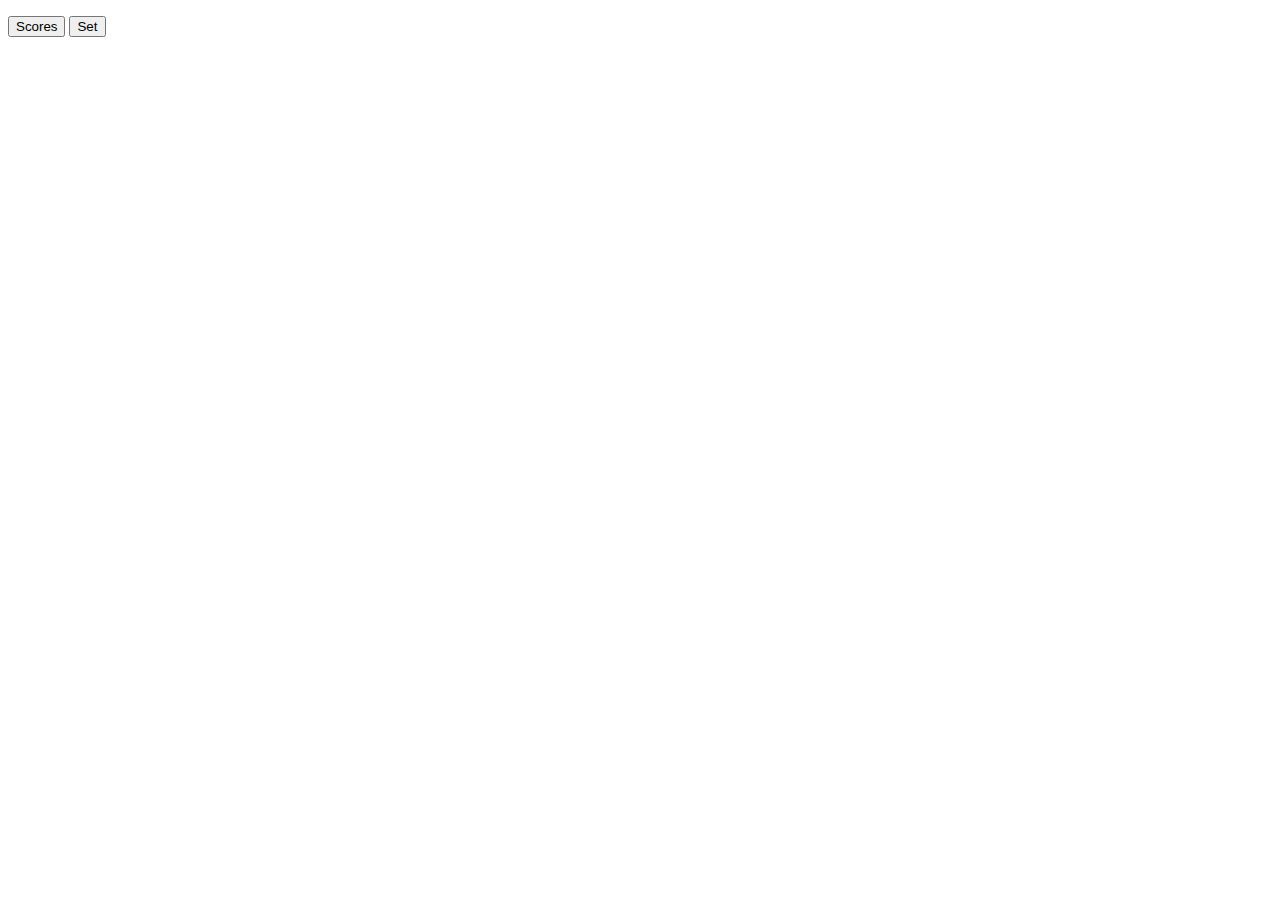
==== src/main/resources/templates/dashboard.html @ 10bd9107 "Configured template engine." ====
<!DOCTYPE html>
<html xmlns:layout="http://www.ultraq.net.nz/thymeleaf/layout"
      xmlns:th="http://www.thymeleaf.org"
      lang="en">
<head>

    <meta charset="UTF-8">
    <title>ScoreChangeBox</title>
    <link th:href="@{/styles.css}" rel="stylesheet"/>
    <script th:src="@{/board.js}"></script>
</head>

<body>
<div id="dashboard">
    <div id="score-box-line">
        <div class="score-box">
            <p id="first-team-name" class="team-name"></p>
            <p id="first-team-score" class="team-score"></p>
            <p id="first-team-set-score" class="team-set-score"></p>
            <p id="second-team-set-score" class="team-set-score"></p>
            <p id="second-team-score" class="team-score"></p>
            <p id="second-team-name" class="team-name"></p>
        </div>
    </div>
    <div class="setting-box">
        <button onclick="scoresFunction()">Scores</button>
        <button onclick="setsFunction()">Set</button>
        <div id="scoreSetting" style="display: none">
            <p id="scoresChange">Scores</p>
            <br>
            <button onclick="incrementFirstTeamScoreFunction()" id="score-first-team-increment"></button>
            <br>
            <br>
            <button onclick="reduceFirstTeamScoreFunction()" id="score-first-team-reduce"></button>
            <br>
            <br>
            <br>
            <button onclick="incrementSecondTeamScoreFunction()" id="score-second-team-increment"></button>
            <br>
            <br>
            <button onclick="reduceSecondTeamScoreFunction()" id="score-second-team-reduce"></button>
        </div>
        <div id="setSetting" style="display: none">
            <p id="setsChange">Sets</p>
            <br>
            <button onclick="incrementFirstTeamSetFunction()" id="set-first-team-increment"></button>
            <br>
            <br>
            <button onclick="reduceFirstTeamSetFunction()" id="set-first-team-reduce"></button>
            <br>
            <br>
            <button onclick="incrementSecondTeamSetFunction()" id="set-second-team-increment"></button>
            <br>
            <br>
            <button onclick="reduceSecondTeamSetFunction()" id="set-second-team-reduce"></button>
        </div>
    </div>
</div>

</body>

</html>
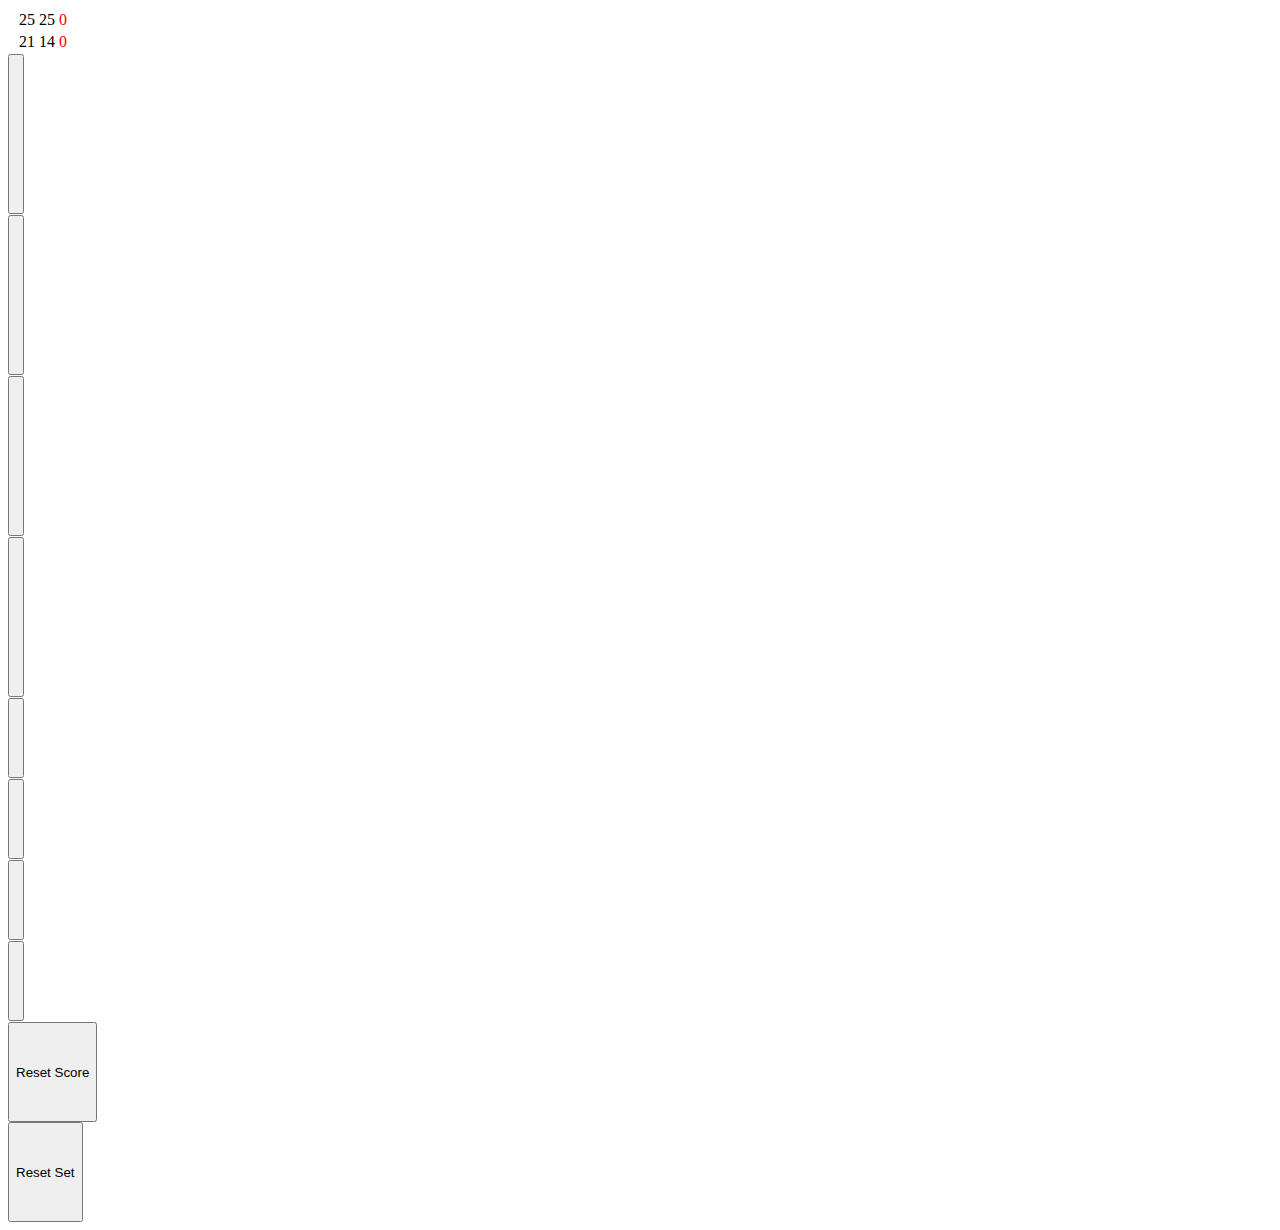
==== commit 5779d264: "Bug fixing." ====
--- a/src/main/resources/templates/dashboard.html
+++ b/src/main/resources/templates/dashboard.html
@@ -6,57 +6,102 @@
 
     <meta charset="UTF-8">
     <title>ScoreChangeBox</title>
-    <link th:href="@{/styles.css}" rel="stylesheet"/>
-    <script th:src="@{/board.js}"></script>
+    <meta name="viewport" content="width=device-width, initial-scale=1">
+    <link rel="stylesheet" th:href="@{/css/styles.css}"/>
+    <link rel="stylesheet" th:href="@{/css/bootstrap/bootstrap.min.css}"/>
+    <script th:src="@{/js/board.js}"></script>
+    <script th:src="@{/js/bootstrap.bundle.js}"></script>
 </head>
 
 <body>
 <div id="dashboard">
-    <div id="score-box-line">
-        <div class="score-box">
-            <p id="first-team-name" class="team-name"></p>
-            <p id="first-team-score" class="team-score"></p>
-            <p id="first-team-set-score" class="team-set-score"></p>
-            <p id="second-team-set-score" class="team-set-score"></p>
-            <p id="second-team-score" class="team-score"></p>
-            <p id="second-team-name" class="team-name"></p>
-        </div>
+    <table>
+        <tr class="team away">
+            <td class="name" id="first-team-name"></td>
+            <td class="inning current-inning" id="first-team-score"></td>
+            <td class="inning">25</td>
+            <td class="inning">25</td>
+            <td class="total" style="color: #ff0000;" id="first-team-set-score">0</td>
+        </tr>
+        <tr class="team home">
+            <td class="name" id="second-team-name"></td>
+            <td class="inning current-inning" id="second-team-score"></td>
+            <td class="inning">21</td>
+            <td class="inning">14</td>
+            <td class="total" style="color: #ff0000;" id="second-team-set-score">0</td>
+        </tr>
+    </table>
+    <div class="row">
+        <div class="col-md-1"></div>
+        <button class="col-md-4 btn btn-success my-1 p-3" onclick="incrementFirstTeamScoreFunction()"
+                id="score-first-team-increment" style="height: 160px !important;"></button>
+        <div class="col-md-2"></div>
+        <button class="col-md-4 btn btn-danger my-1 p-3" onclick="reduceFirstTeamScoreFunction()"
+                id="score-first-team-reduce" style="height: 160px !important;"></button>
+        <div class="col-md-1"></div>
     </div>
-    <div class="setting-box">
-        <button onclick="scoresFunction()">Scores</button>
-        <button onclick="setsFunction()">Set</button>
-        <div id="scoreSetting" style="display: none">
-            <p id="scoresChange">Scores</p>
-            <br>
-            <button onclick="incrementFirstTeamScoreFunction()" id="score-first-team-increment"></button>
-            <br>
-            <br>
-            <button onclick="reduceFirstTeamScoreFunction()" id="score-first-team-reduce"></button>
-            <br>
-            <br>
-            <br>
-            <button onclick="incrementSecondTeamScoreFunction()" id="score-second-team-increment"></button>
-            <br>
-            <br>
-            <button onclick="reduceSecondTeamScoreFunction()" id="score-second-team-reduce"></button>
-        </div>
-        <div id="setSetting" style="display: none">
-            <p id="setsChange">Sets</p>
-            <br>
-            <button onclick="incrementFirstTeamSetFunction()" id="set-first-team-increment"></button>
-            <br>
-            <br>
-            <button onclick="reduceFirstTeamSetFunction()" id="set-first-team-reduce"></button>
-            <br>
-            <br>
-            <button onclick="incrementSecondTeamSetFunction()" id="set-second-team-increment"></button>
-            <br>
-            <br>
-            <button onclick="reduceSecondTeamSetFunction()" id="set-second-team-reduce"></button>
-        </div>
+    <div class="row">
+        <div class="col-md-1"></div>
+        <button class="col-md-4 btn btn-success my-1 p-3" onclick="incrementSecondTeamScoreFunction()"
+                id="score-second-team-increment" style="height: 160px !important;"></button>
+        <div class="col-md-2"></div>
+        <button class="col-md-4 btn btn-danger my-1 p-3" onclick="reduceSecondTeamScoreFunction()"
+                id="score-second-team-reduce" style="height: 160px !important;"></button>
+        <div class="col-md-1"></div>
+    </div>
+    <div class="row">
+        <button class="col-md-2 btn btn-success my-1 p-3" onclick="incrementFirstTeamSetFunction()" id="set-first-team-increment" style="height: 80px !important;"></button>
+        <div class="col-md-1"></div>
+        <button class="col-md-2 btn btn-danger my-1 p-3" onclick="reduceFirstTeamSetFunction()" id="set-first-team-reduce" style="height: 80px !important;"></button>
+        <div class="col-md-2"></div>
+        <button class="col-md-2 btn btn-success my-1 p-3" onclick="incrementSecondTeamSetFunction()" id="set-second-team-increment" style="height: 80px !important;"></button>
+        <div class="col-md-1"></div>
+        <button class="col-md-2 btn btn-danger my-1 p-3" onclick="reduceSecondTeamSetFunction()" id="set-second-team-reduce" style="height: 80px !important;"></button>
+    </div>
+    <div class="row">
+        <div class="col-md-2"></div>
+        <button class="col-md-3 btn btn-dark my-1 p-3" onclick="resetScore()" id="reset-score" style="height: 100px !important;">Reset Score</button>
+        <div class="col-md-2"></div>
+        <button class="col-md-3 btn btn-dark my-1 p-3" onclick="resetSet()" id="reset-set" style="height: 100px !important;">Reset Set</button>
+        <div class="col-md-2"></div>
     </div>
 </div>
 
 </body>
 
-</html>+</html>
+
+<!--<tr>-->
+<!--    <td>-->
+<!--        <button class="btn btn-dark m-1 p-3" onclick="incrementFirstTeamScoreFunction()" id="score-first-team-increment"></button>-->
+<!--    </td>-->
+<!--    <td>-->
+<!--        <button class="btn btn-dark m-1 p-3" onclick="reduceFirstTeamScoreFunction()" id="score-first-team-reduce"></button>-->
+<!--    </td>-->
+<!--    <td>-->
+<!--        <button class="btn btn-dark m-1 p-3" onclick="incrementFirstTeamSetFunction()" id="set-first-team-increment"></button>-->
+<!--    </td>-->
+<!--    <td>-->
+<!--        <button class="btn btn-dark m-1 p-3" onclick="reduceFirstTeamSetFunction()" id="set-first-team-reduce"></button>-->
+<!--    </td>-->
+<!--    <td>-->
+<!--        <button class="btn btn-dark m-1 p-3" onclick="resetScore()" id="reset-score">Reset Score</button>-->
+<!--    </td>-->
+<!--</tr>-->
+<!--<tr>-->
+<!--    <td>-->
+<!--        <button class="btn btn-dark m-1 p-3" onclick="incrementSecondTeamScoreFunction()" id="score-second-team-increment"></button>-->
+<!--    </td>-->
+<!--    <td>-->
+<!--        <button class="btn btn-dark m-1 p-3" onclick="reduceSecondTeamScoreFunction()" id="score-second-team-reduce"></button>-->
+<!--    </td>-->
+<!--    <td>-->
+<!--        <button class="btn btn-dark m-1 p-3" onclick="incrementSecondTeamSetFunction()" id="set-second-team-increment"></button>-->
+<!--    </td>-->
+<!--    <td>-->
+<!--        <button class="btn btn-dark m-1 p-3" onclick="reduceSecondTeamSetFunction()" id="set-second-team-reduce"></button>-->
+<!--    </td>-->
+<!--    <td>-->
+<!--        <button class="btn btn-dark m-1 p-3" onclick="resetSet()" id="reset-set">Reset Set</button>-->
+<!--    </td>-->
+<!--</tr>-->